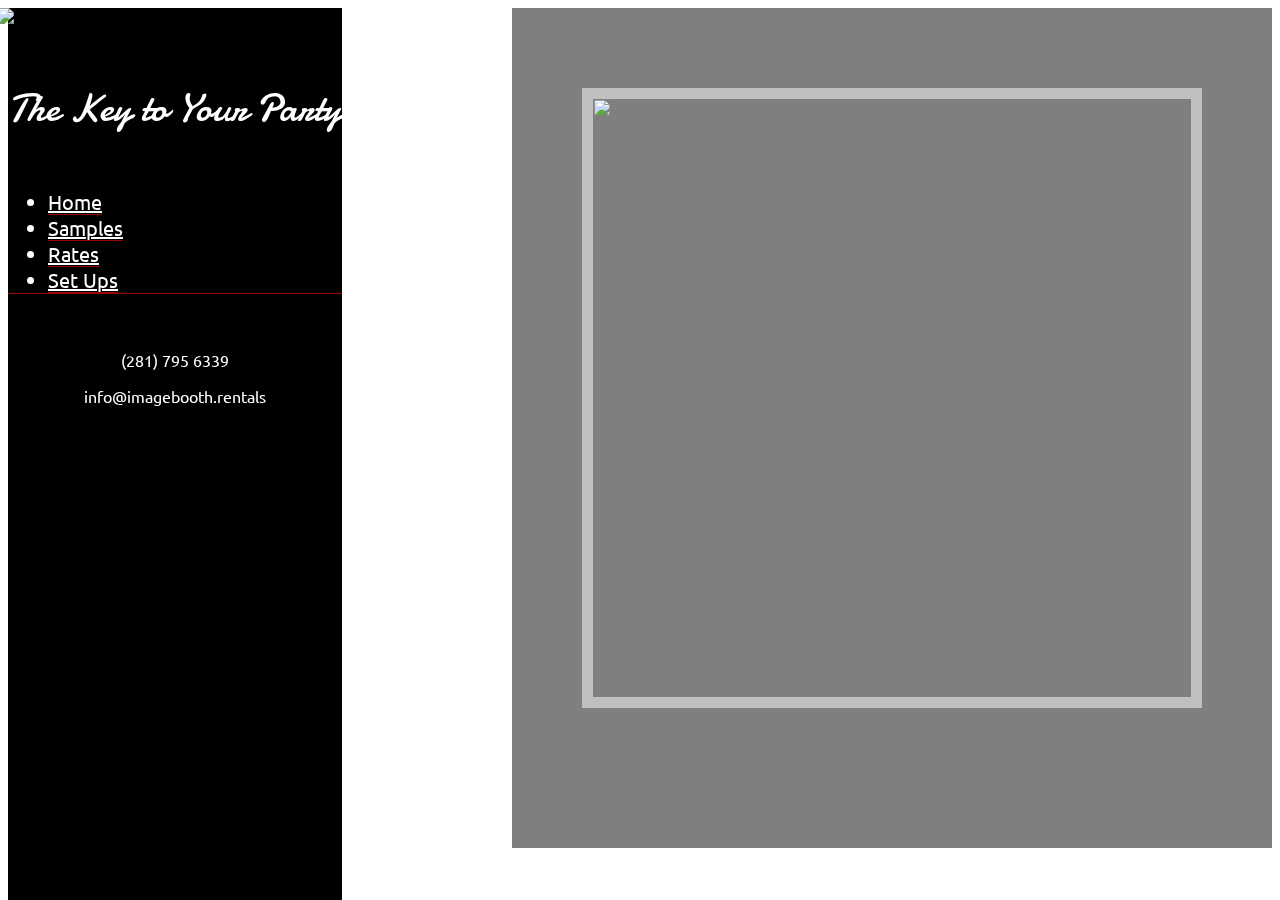
==== Rates.html @ 72d5aee7 "Initial Commit for Imagebooth.rentals" ====
<!DOCTYPE html>
<html lang="en">
<head>
    <meta charset="utf-8">
    <meta http-equiv="X-UA-Compatible" content="IE=edge">
    <meta name="viewport" content="width=device-width, initial-scale=1">
    <title>Image Booth</title>
    <link href="css/bootstrap.min.css" rel="stylesheet">
    <link href='style.css' type='text/css' rel='stylesheet'>
     <link href='https://fonts.googleapis.com/css?family=Ubuntu:400,300' rel='stylesheet' type='text/css'>
    <link href='https://fonts.googleapis.com/css?family=Laila' rel='stylesheet' type='text/css'>
    <link href='https://fonts.googleapis.com/css?family=Dancing+Script:400,700' rel='stylesheet' type='text/css'>
    <link href='https://fonts.googleapis.com/css?family=Damion' rel='stylesheet' type='text/css'>
    <link href="mediaqueries.css" rel="stylesheet" />
</head>

<body>
    <div class='container-fluid'>
        <div class='row'>
            <div class='col-lg-3 left-sidebar'>
            
                <img src='imageboothblack.jpg' alt='Image Booth' class='logo' width='275px' height='300px'>
                <h4 class='slogan'>The Key to Your Party</h4>
                <ul class='nav navbar navbar-center'>
                    <li><a href='./index.html'class='nav'>Home</a></li>
                    <li><a href='./Samples.html' class='nav'>Samples</a></li>
                    <li><a href='./Rates.html' class='nav'>Rates</a></li>
                    <li><a href='./Setup.html' class='nav'>Set Ups</a></li>
                </ul>
                <div class='contacts'>
                    <p>(281) 795 6339</p>
                    <p>info@imagebooth.rentals</p>
                </div>

            </div>
            
            <div class='col-lg-9 page-content rate-background'>
                <div class='rate-pic'><img src='rates.jpg' width='600px' height='600px' class='rates'></div>
            </div>  
         
        </div>
    </div>

<!--
<div class='page-content'>
    <div class='container fluid'>
        <div class='row'>
            <div class='col-lg-12'>
                <h2>Make More Memories.</h2>
                    
        
        </div>

        </div>         
    </div>
</div>
-->
</body>
---- style.css ----
body {
    font-family: Ubuntu;
}
.container-fluid {
    position: relative;
}

/**************SIDE BAR*************************/
.left-sidebar {
    position: fixed;
    float: left;
    background: rgba(0, 0, 0, 1);
    height: 100%;
}

.logo {
    margin: -10px;
}

.slogan {
    color: white;
    text-align: center;
    font-family: Damion;
    font-weight: 100;
    font-size: 40px;
}

.contacts {
    text-align: center;
    padding: 20px;
}

.contacts p {
    color: white;
    font-size: 16px;
}

.nav {
    color: white;
    font-size: 20px;
    font-family: Ubuntu; 
    border-bottom: 1px solid rgba(255, 0, 0, .6);
}
/*****************************************SIDE BAR*************************/


/******************************MAIN CONTENT *******************************/

.page-content {
    position: relative;
    float: right;
    padding: 20px;
    overflow-x: hidden;
    background: linear-gradient(rgba(0, 0, 0, .5), rgba(0, 0, 0, .5)), url('VintageBackground.jpg');
    background-size: cover;
    background-attachment: scroll;
    text-align: center;
}
.main-quotes {
    height: 700px;
    padding-top: 200px;
    color: white;
    font-family: Dancing Script;
}
.main-quotes h1 {
    font-size: 55px;
}

.main-quotes h3 {
    display: none;
    font-size: 20px;
    font-family: Raleway;
}
hr {
    margin-top: 300px;
}
/******************************MAIN CONTENT *******************************/



/**********************************Sample Pic Page************************/
.well {
    background: rgba(0, 0, 0, .5);
    border: none;
}
.samples-page {
    background: linear-gradient(rgba(0, 0, 0, .5), rgba(0, 0, 0, .5)), url('PixelsBackground.jpg');
    background-size: cover;
    background-attachment: fixed;
}
.sample-pics {
    text-align: center;
}

/**********************************Sample Pic Page************************/





/***********************************Rates Page***************************/
.rates {
    border: 10px solid rgba(255, 255, 255, .5);
}

.rate-background {
    background: linear-gradient(rgba(0, 0, 0, .5), rgba(0, 0, 0, .5)), url('PixelsBackground.jpg');
    background-size: cover;
}

.rate-pic {
    height: 700px;
    padding: 50px;
}

.rates {
    margin: 10px auto;
}
/***********************************Rates Page***************************/

/***********************************Setup Page***************************/

.setup1 {
    width: 1200px;
    height: 900px;
    background: linear-gradient(rgba(0, 0, 0, .5), rgba(0, 0, 0, .3)), url('./photobooth1.jpg');
    background-size: cover;
    background-attachment: fixed;
}

.setup2 {
    width: 1200px;
    height: 900px;
    background: url('./photobooth2.jpg');
    background-size: cover;
    background-attachment: fixed;
}

.setup3 {
    width: 1200px;
    height: 900px;
    background: url('./photobooth3.jpg');
    background-size: cover;
    background-attachment: fixed;
}

.setup4 {
    width: 1200px;
    height: 900px;
    background: url('./photobooth4.jpg');
    background-size: contain;
    background-position: left;
    background-attachment: fixed;
}

.setup5 {
    width: 100%;
    height: 800px;
    background: url('./photobooth5.jpg')
    background-size: cover;
    background-position: center;
    background-attachment: fixed;
}


/***********************************Setup Page***************************/
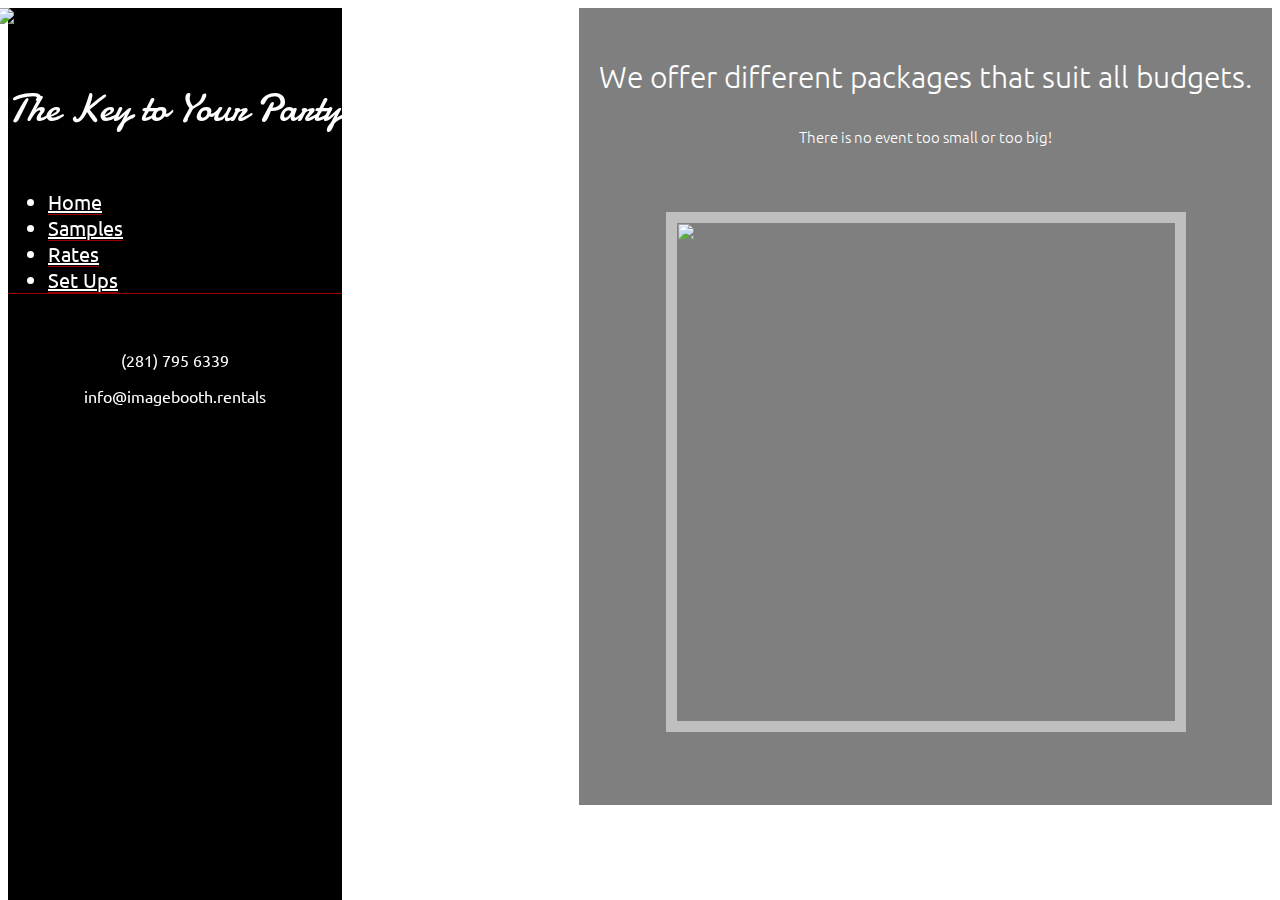
==== commit b45b7974: "Added pictures to setup, finalized Rates.html" ====
--- a/Rates.html
+++ b/Rates.html
@@ -35,7 +35,10 @@
             </div>
             
             <div class='col-lg-9 page-content rate-background'>
-                <div class='rate-pic'><img src='rates.jpg' width='600px' height='600px' class='rates'></div>
+                <h3 class='setup-quote'>We offer different packages that suit all budgets.</h3>
+                <p class='rate-quote'>There is no event too small or too big!</p>
+                <div class='rate-pic'><img src='rates.jpg' width='500px' height='500px' class='rates'></div>
+                
             </div>  
          
         </div>
--- a/style.css
+++ b/style.css
@@ -53,8 +53,9 @@
     overflow-x: hidden;
     background: linear-gradient(rgba(0, 0, 0, .5), rgba(0, 0, 0, .5)), url('VintageBackground.jpg');
     background-size: cover;
-    background-attachment: scroll;
+    background-attachment: fixed;
     text-align: center;
+    margin: auto 0;
 }
 .main-quotes {
     height: 700px;
@@ -101,6 +102,7 @@
 /***********************************Rates Page***************************/
 .rates {
     border: 10px solid rgba(255, 255, 255, .5);
+    overflow-y: hidden;
 }
 
 .rate-background {
@@ -109,59 +111,34 @@
 }
 
 .rate-pic {
-    height: 700px;
+    height: 100%;
     padding: 50px;
 }
-
-.rates {
-    margin: 10px auto;
+.rate-quote {
+    color: white;
+    font-size: 15px;
+    font-weight: 100;
 }
 /***********************************Rates Page***************************/
 
 /***********************************Setup Page***************************/
 
-.setup1 {
-    width: 1200px;
-    height: 900px;
-    background: linear-gradient(rgba(0, 0, 0, .5), rgba(0, 0, 0, .3)), url('./photobooth1.jpg');
+.setup-background {
+    background: linear-gradient(rgba(0, 0, 0, .5), rgba(0, 0, 0, .5)), url('PixelsBackground.jpg');
     background-size: cover;
     background-attachment: fixed;
 }
-
-.setup2 {
-    width: 1200px;
-    height: 900px;
-    background: url('./photobooth2.jpg');
-    background-size: cover;
-    background-attachment: fixed;
+li {
+    list-style: disc;
 }
-
-.setup3 {
-    width: 1200px;
-    height: 900px;
-    background: url('./photobooth3.jpg');
-    background-size: cover;
-    background-attachment: fixed;
+.img-border {
+    border: 15px solid rgba(0, 0, 0, .5);
 }
-
-.setup4 {
-    width: 1200px;
-    height: 900px;
-    background: url('./photobooth4.jpg');
-    background-size: contain;
-    background-position: left;
-    background-attachment: fixed;
+.setup-quote {
+    font-size: 30px;
+    color: white;
+    font-weight: 100;
 }
-
-.setup5 {
-    width: 100%;
-    height: 800px;
-    background: url('./photobooth5.jpg')
-    background-size: cover;
-    background-position: center;
-    background-attachment: fixed;
-}
-
 
 /***********************************Setup Page***************************/
 
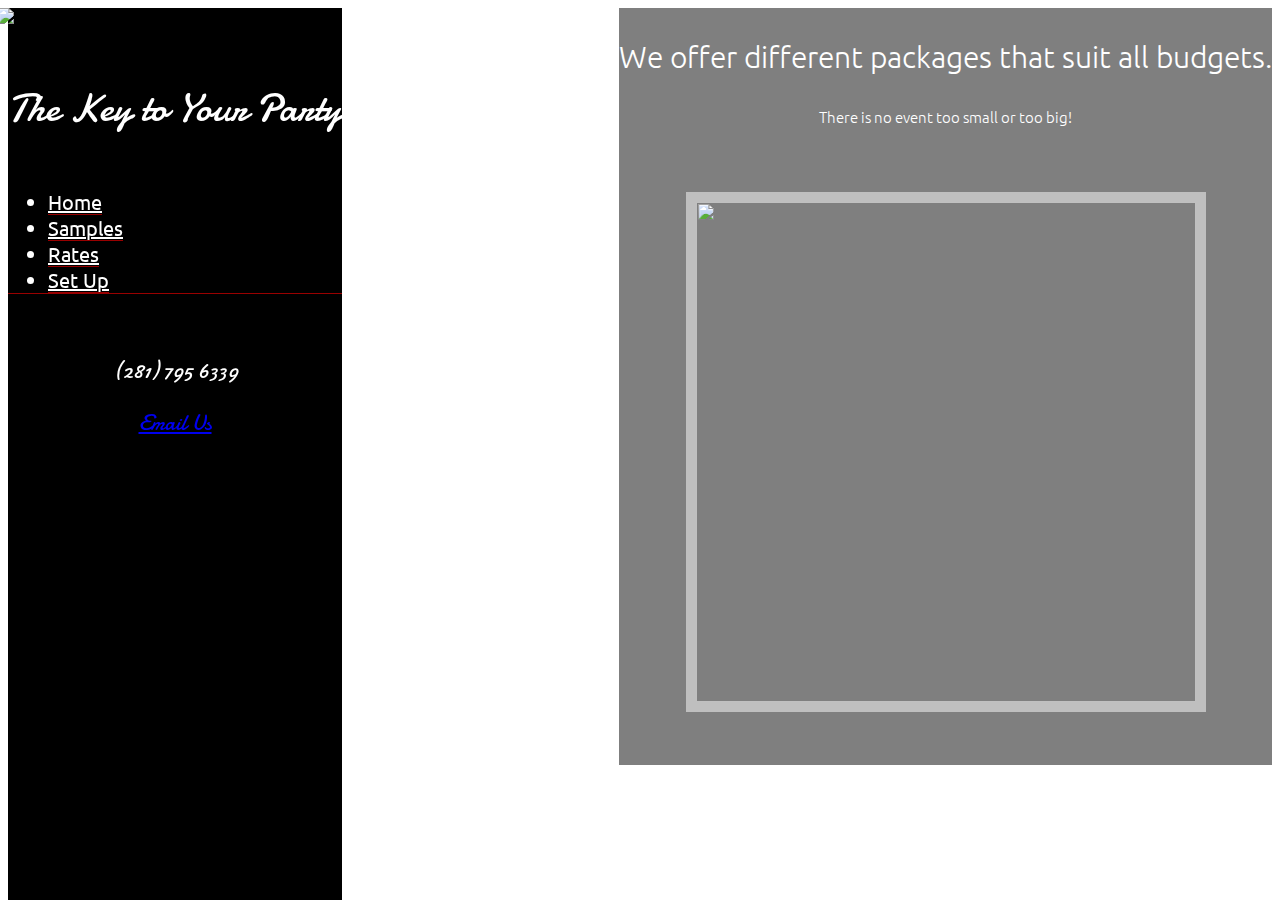
==== commit cec61031: "Styled homepage, updated Setup, added Setup page link" ====
--- a/Rates.html
+++ b/Rates.html
@@ -25,11 +25,11 @@
                     <li><a href='./index.html'class='nav'>Home</a></li>
                     <li><a href='./Samples.html' class='nav'>Samples</a></li>
                     <li><a href='./Rates.html' class='nav'>Rates</a></li>
-                    <li><a href='./Setup.html' class='nav'>Set Ups</a></li>
+                    <li><a href='./Setup.html' class='nav'>Set Up</a></li>
                 </ul>
                 <div class='contacts'>
                     <p>(281) 795 6339</p>
-                    <p>info@imagebooth.rentals</p>
+                    <p><a href='mailto: info@imagebooth.rentals'>Email Us</a></p>
                 </div>
 
             </div>
--- a/style.css
+++ b/style.css
@@ -32,7 +32,8 @@
 
 .contacts p {
     color: white;
-    font-size: 16px;
+    font-size: 22px;
+    font-family: Damion;
 }
 
 .nav {
@@ -49,32 +50,72 @@
 .page-content {
     position: relative;
     float: right;
-    padding: 20px;
     overflow-x: hidden;
-    background: linear-gradient(rgba(0, 0, 0, .5), rgba(0, 0, 0, .5)), url('VintageBackground.jpg');
-    background-size: cover;
-    background-attachment: fixed;
+    background: rgba(0, 0, 0, 1);
     text-align: center;
     margin: auto 0;
 }
+.wrapper {
+    height: 100%;
+}
 .main-quotes {
-    height: 700px;
-    padding-top: 200px;
     color: white;
     font-family: Dancing Script;
+    height: 800px;
+    padding-top: 250px;
+    background: linear-gradient(rgba(0, 0, 0, .9), rgba(0, 0, 0, .2)), url('https://snap-photos.s3.amazonaws.com/img-thumbs/960w/J66YF48JZM.jpg');
+    background-attachment: fixed;
+    background-size: cover;
 }
 .main-quotes h1 {
-    font-size: 55px;
+    font-size: 70px;
+}
+.wrapper p {
+    color: white;
+    font-size: 25px;
+    padding: 50px 20px 0 20px;
+    text-align: justify;
+    font-family: Raleway;
+}
+.mainpage {
+    height: 500px;
+}
+.led {
+    background: linear-gradient(rgba(0, 0, 0, .5), rgba(0, 0, 0, .5)), url('https://static.pexels.com/photos/20721/pexels-photo.jpg');
+    background-attachment: fixed;
+    background-size: cover;
+    padding-top: 70px;
+}
+.social-media {
+    background: linear-gradient(rgba(0, 0, 0, .5), rgba(0, 0, 0, .5)), url('https://static.pexels.com/photos/4152/apple-iphone-smartphone-technology.jpg');
+    background-attachment: fixed;
+    background-size: cover;
+}
+.props {
+    background: linear-gradient(rgba(0, 0, 0, .3), rgba(0, 0, 0, .3)), url('photobooth2.jpg');
+    background-attachment: fixed;
+    background-size: cover;
+    padding-top: 70px;
+}
+.key {
+    background: linear-gradient(rgba(0, 0, 0, .5), rgba(0, 0, 0, .5)), url('http://images.wisegeek.com/brass-key.jpg');
+    background-attachment: fixed;
+    background-size: cover;
+    background-position: 300px;
+    padding-top: 80px;
 }
 
-.main-quotes h3 {
-    display: none;
-    font-size: 20px;
-    font-family: Raleway;
+footer {
+    color: white;
+    font-size: 40px;;
+    font-family: Dancing Script;
+    position: relative;
+    top: 50px;
 }
-hr {
-    margin-top: 300px;
+.red-text {
+    color: red;
 }
+
 /******************************MAIN CONTENT *******************************/
 
 
@@ -85,7 +126,7 @@
     border: none;
 }
 .samples-page {
-    background: linear-gradient(rgba(0, 0, 0, .5), rgba(0, 0, 0, .5)), url('PixelsBackground.jpg');
+    background: linear-gradient(rgba(0, 0, 0, .5), rgba(0, 0, 0, .5)), url('https://static.pexels.com/photos/370/lights-night-dark-abstract.jpeg');
     background-size: cover;
     background-attachment: fixed;
 }
@@ -106,7 +147,7 @@
 }
 
 .rate-background {
-    background: linear-gradient(rgba(0, 0, 0, .5), rgba(0, 0, 0, .5)), url('PixelsBackground.jpg');
+    background: linear-gradient(rgba(0, 0, 0, .5), rgba(0, 0, 0, .5)), url('https://static.pexels.com/photos/370/lights-night-dark-abstract.jpeg');
     background-size: cover;
 }
 
@@ -124,7 +165,7 @@
 /***********************************Setup Page***************************/
 
 .setup-background {
-    background: linear-gradient(rgba(0, 0, 0, .5), rgba(0, 0, 0, .5)), url('PixelsBackground.jpg');
+    background: linear-gradient(rgba(0, 0, 0, .5), rgba(0, 0, 0, .5)), url('https://static.pexels.com/photos/370/lights-night-dark-abstract.jpeg');
     background-size: cover;
     background-attachment: fixed;
 }
@@ -139,6 +180,11 @@
     color: white;
     font-weight: 100;
 }
+.setup-quote2 {
+    font-size: 22px;
+    color: white;
+    font-weight: 100;
+}
 
 /***********************************Setup Page***************************/
 
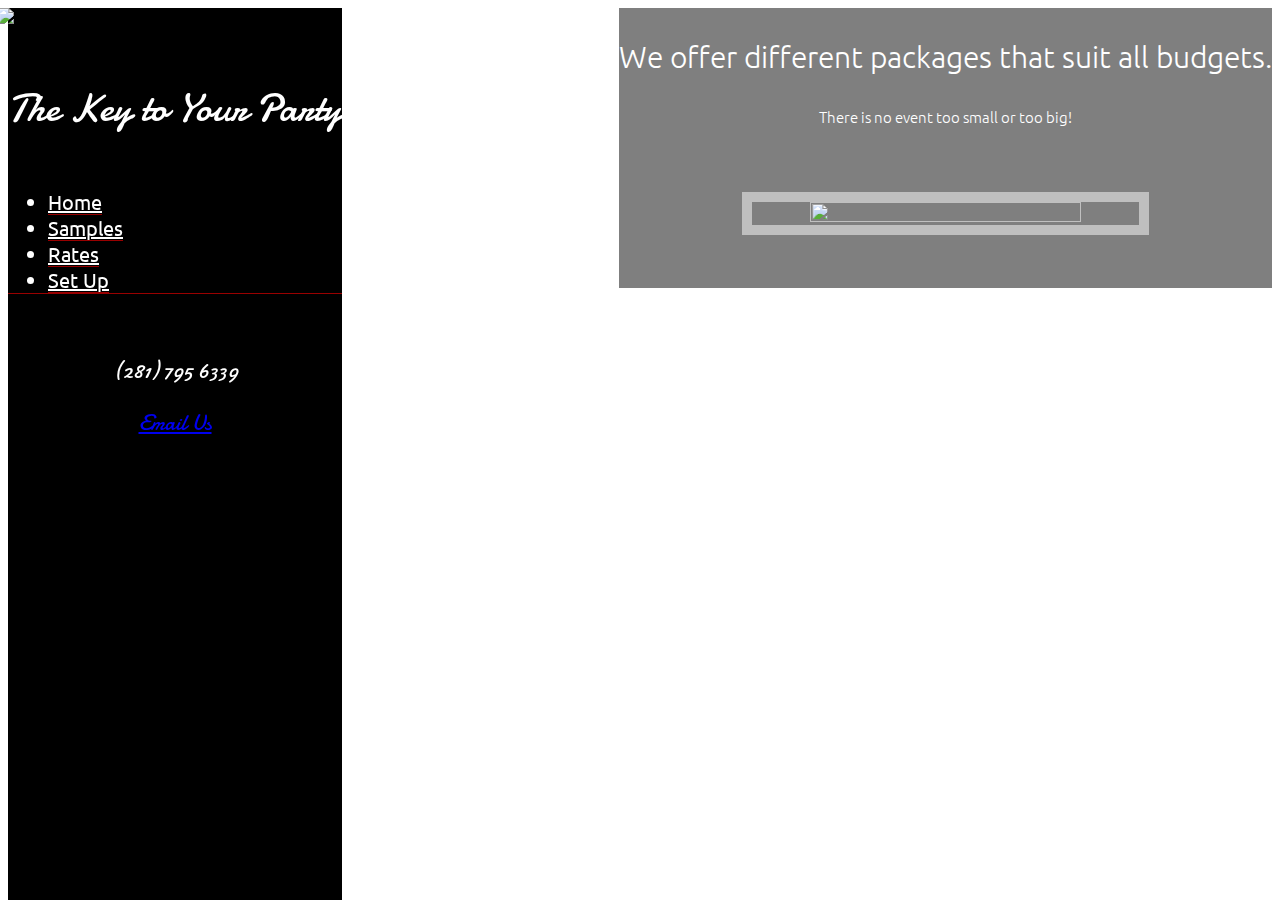
==== commit 060170d8: "Made rates image responsive" ====
--- a/Rates.html
+++ b/Rates.html
@@ -37,7 +37,7 @@
             <div class='col-lg-9 page-content rate-background'>
                 <h3 class='setup-quote'>We offer different packages that suit all budgets.</h3>
                 <p class='rate-quote'>There is no event too small or too big!</p>
-                <div class='rate-pic'><img src='rates.jpg' width='500px' height='500px' class='rates'></div>
+                <div class='rate-pic'><img src='rates.jpg'  width='70%' height='70%' class='rates responsive'></div>
                 
             </div>  
          
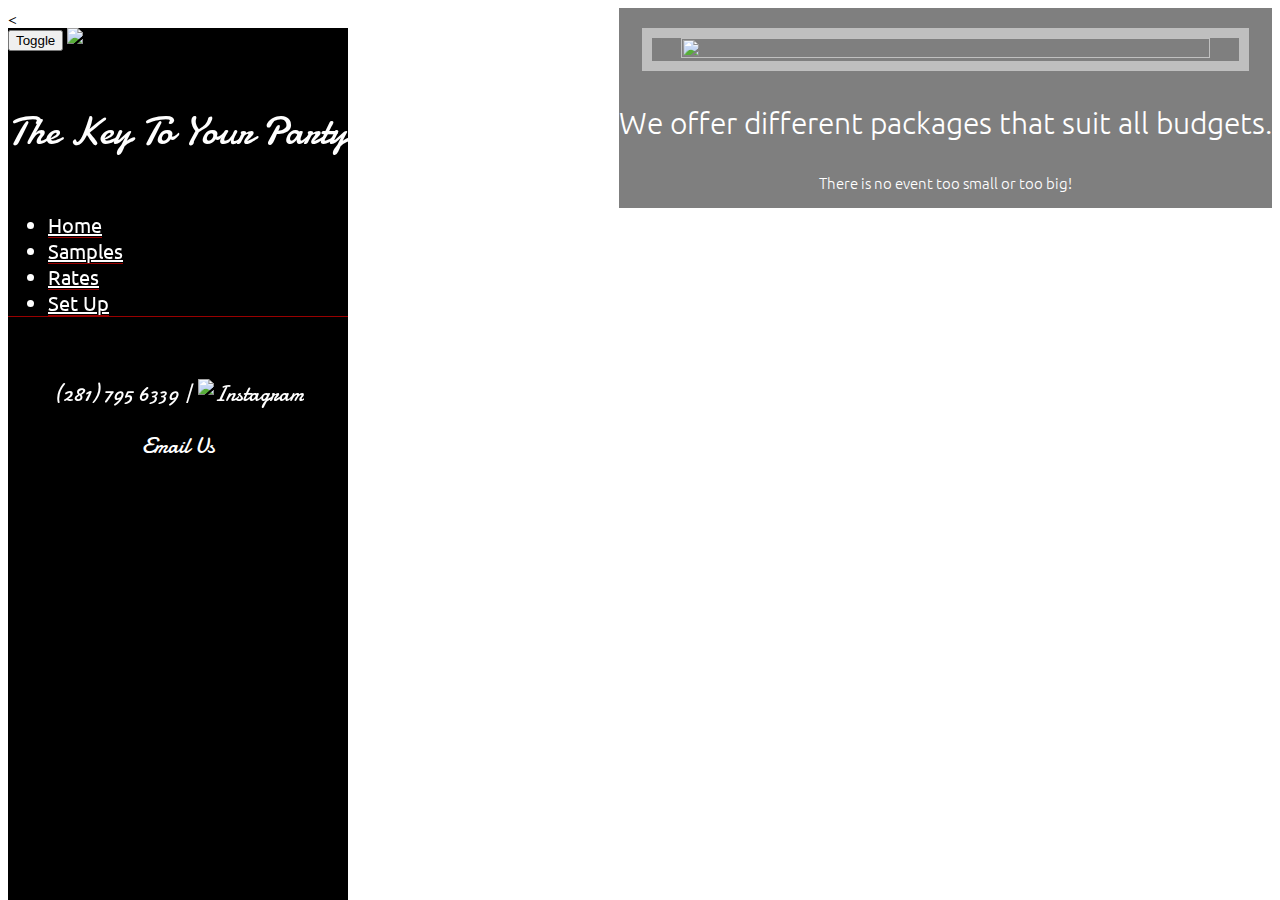
==== commit 73c53d1d: "finalized desktop version with instagram link and added pictures" ====
--- a/Rates.html
+++ b/Rates.html
@@ -17,45 +17,37 @@
 <body>
     <div class='container-fluid'>
         <div class='row'>
-            <div class='col-lg-3 left-sidebar'>
-            
-                <img src='imageboothblack.jpg' alt='Image Booth' class='logo' width='275px' height='300px'>
-                <h4 class='slogan'>The Key to Your Party</h4>
-                <ul class='nav navbar navbar-center'>
-                    <li><a href='./index.html'class='nav'>Home</a></li>
-                    <li><a href='./Samples.html' class='nav'>Samples</a></li>
-                    <li><a href='./Rates.html' class='nav'>Rates</a></li>
-                    <li><a href='./Setup.html' class='nav'>Set Up</a></li>
-                </ul>
-                <div class='contacts'>
-                    <p>(281) 795 6339</p>
-                    <p><a href='mailto: info@imagebooth.rentals'>Email Us</a></p>
+           <<div class='col-sm-6 col-md-3 col-lg-3 left-sidebar'>
+                    
+                    <button class='navbar-toggle' data-toggle='collapse' data-target='.sidebar-collapse'>Toggle</button>
+                    
+                    <img src='imageboothblack.jpg' alt='Image Booth' class='logo' width='300px' height='300px'>
+                    
+                    <h4 class='slogan'>The Key To Your Party</h4>
+                
+                        <ul class='nav navbar-center'>
+                            <li><a href='./index.html' class='nav'>Home</a></li>
+                            <li><a href='./Samples.html' class='nav'>Samples</a></li>
+                            <li><a href='./Rates.html' class='nav'>Rates</a></li>
+                            <li><a href='./Setup.html' class='nav'>Set Up</a></li>
+                        </ul>
+                    
+                    <div class='contacts'>
+                        <p>(281) 795 6339 | <a href="https://www.instagram.com/imagebooth/?ref=badge" class="ig-b- ig-b-32"><img src="//badges.instagram.com/static/images/ig-badge-32.png" alt="Instagram" /></a></p>
+                        <p><a href='mailto:info@imagebooth.rentals'>Email Us</a></p>
+                    </div>
                 </div>
-
-            </div>
             
             <div class='col-lg-9 page-content rate-background'>
+                <div class='rate-pic'><img src='rates.jpg'  width='90%' height='90%' class='rates responsive'></div>
                 <h3 class='setup-quote'>We offer different packages that suit all budgets.</h3>
                 <p class='rate-quote'>There is no event too small or too big!</p>
-                <div class='rate-pic'><img src='rates.jpg'  width='70%' height='70%' class='rates responsive'></div>
-                
+
             </div>  
          
         </div>
     </div>
 
-<!--
-<div class='page-content'>
-    <div class='container fluid'>
-        <div class='row'>
-            <div class='col-lg-12'>
-                <h2>Make More Memories.</h2>
-                    
-        
-        </div>
 
-        </div>         
-    </div>
-</div>
--->
+
 </body>
--- a/style.css
+++ b/style.css
@@ -14,7 +14,7 @@
 }
 
 .logo {
-    margin: -10px;
+    margin: -40px 0 0 0;
 }
 
 .slogan {
@@ -34,6 +34,18 @@
     color: white;
     font-size: 22px;
     font-family: Damion;
+}
+
+.contacts > p > a {
+    color: white;
+    text-decoration: none;
+}
+
+.contacts > p > a:hover {
+    color: red;
+}
+.contacts > p > span {
+    font-family: Raleway;
 }
 
 .nav {
@@ -42,6 +54,11 @@
     font-family: Ubuntu; 
     border-bottom: 1px solid rgba(255, 0, 0, .6);
 }
+.nav:hover {
+    color: red;
+}
+
+
 /*****************************************SIDE BAR*************************/
 
 
@@ -61,30 +78,31 @@
 .main-quotes {
     color: white;
     font-family: Dancing Script;
-    height: 800px;
-    padding-top: 250px;
+    height: 350px;
+    padding-top: 90px;
     background: linear-gradient(rgba(0, 0, 0, .9), rgba(0, 0, 0, .2)), url('https://snap-photos.s3.amazonaws.com/img-thumbs/960w/J66YF48JZM.jpg');
     background-attachment: fixed;
     background-size: cover;
+    background-position: 0 -350px;
 }
 .main-quotes h1 {
     font-size: 70px;
 }
 .wrapper p {
     color: white;
-    font-size: 25px;
-    padding: 50px 20px 0 20px;
+    font-size: 20px;
+    padding: 0 20px;
     text-align: justify;
     font-family: Raleway;
 }
 .mainpage {
-    height: 500px;
+    height: 100%;
+    padding: 30px;
 }
 .led {
     background: linear-gradient(rgba(0, 0, 0, .5), rgba(0, 0, 0, .5)), url('https://static.pexels.com/photos/20721/pexels-photo.jpg');
     background-attachment: fixed;
     background-size: cover;
-    padding-top: 70px;
 }
 .social-media {
     background: linear-gradient(rgba(0, 0, 0, .5), rgba(0, 0, 0, .5)), url('https://static.pexels.com/photos/4152/apple-iphone-smartphone-technology.jpg');
@@ -95,14 +113,12 @@
     background: linear-gradient(rgba(0, 0, 0, .3), rgba(0, 0, 0, .3)), url('photobooth2.jpg');
     background-attachment: fixed;
     background-size: cover;
-    padding-top: 70px;
 }
 .key {
     background: linear-gradient(rgba(0, 0, 0, .5), rgba(0, 0, 0, .5)), url('http://images.wisegeek.com/brass-key.jpg');
     background-attachment: fixed;
     background-size: cover;
     background-position: 300px;
-    padding-top: 80px;
 }
 
 footer {
@@ -110,7 +126,6 @@
     font-size: 40px;;
     font-family: Dancing Script;
     position: relative;
-    top: 50px;
 }
 .red-text {
     color: red;
@@ -150,10 +165,8 @@
     background: linear-gradient(rgba(0, 0, 0, .5), rgba(0, 0, 0, .5)), url('https://static.pexels.com/photos/370/lights-night-dark-abstract.jpeg');
     background-size: cover;
 }
-
 .rate-pic {
-    height: 100%;
-    padding: 50px;
+    margin-top: 20px;
 }
 .rate-quote {
     color: white;
@@ -185,7 +198,10 @@
     color: white;
     font-weight: 100;
 }
-
+.wrapper > li {
+    list-style: none;
+    margin: 10px;
+}
 /***********************************Setup Page***************************/
 
 
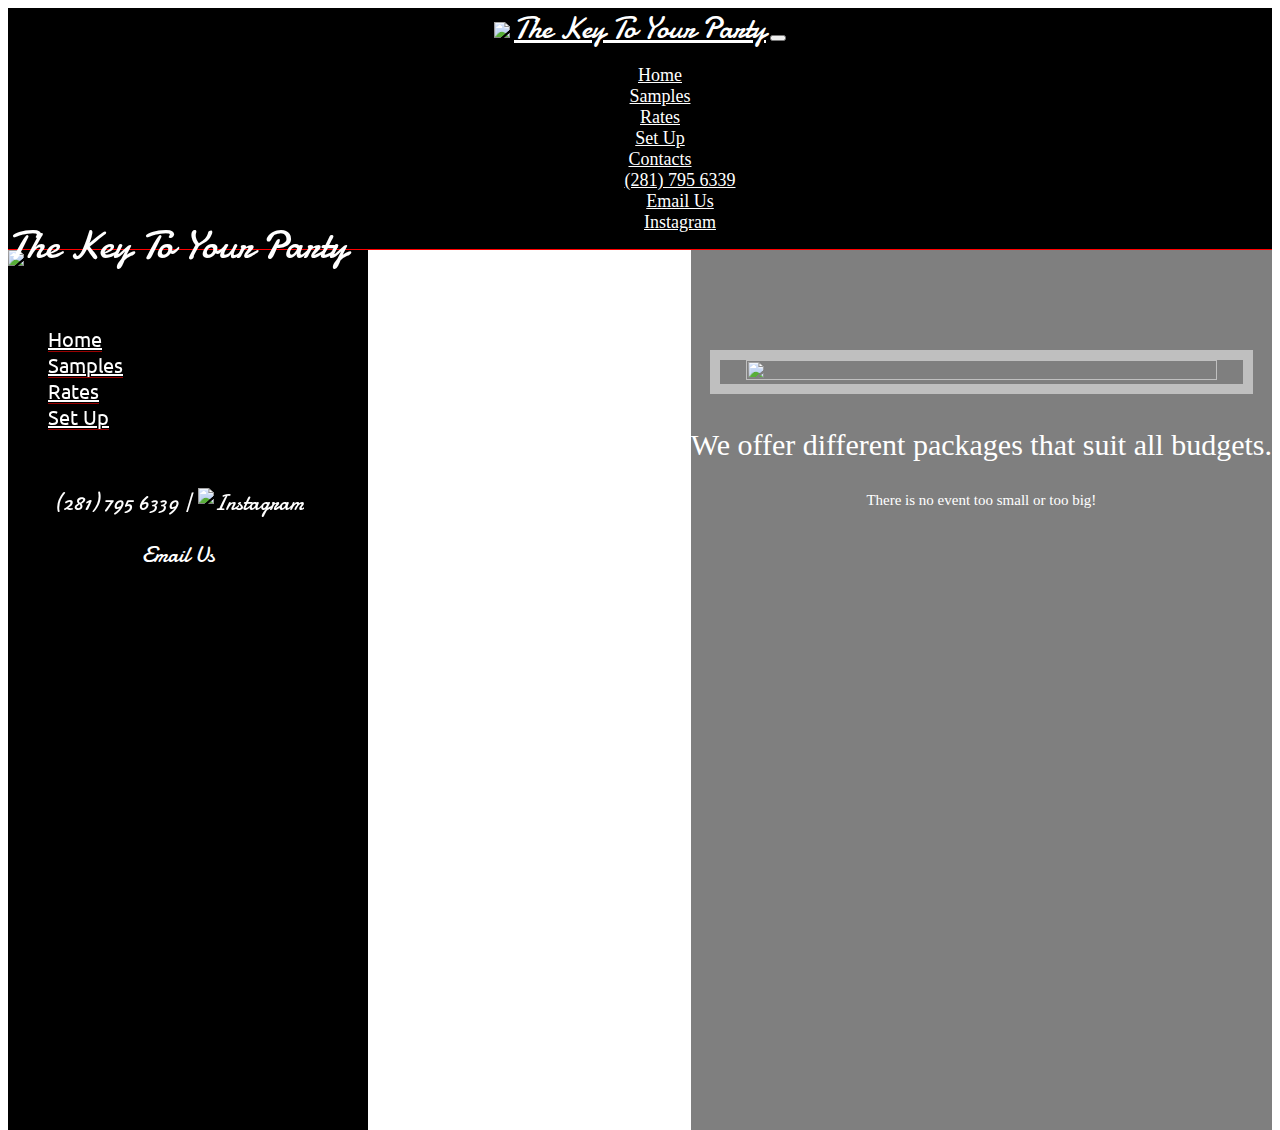
==== commit 459c83ba: "Added mobile navbar and media queries for mobile devices" ====
--- a/Rates.html
+++ b/Rates.html
@@ -4,6 +4,9 @@
     <meta charset="utf-8">
     <meta http-equiv="X-UA-Compatible" content="IE=edge">
     <meta name="viewport" content="width=device-width, initial-scale=1">
+    <meta name="description" content="Houston Photo Booth">
+    <meta name="keywords" content="Houston, Photo, Booth, Photo Booth, Image Booth">
+    <meta name="author" content="Image Booth">
     <title>Image Booth</title>
     <link href="css/bootstrap.min.css" rel="stylesheet">
     <link href='style.css' type='text/css' rel='stylesheet'>
@@ -16,20 +19,50 @@
 
 <body>
     <div class='container-fluid'>
+         <div class='navbar navbar-default navbar-fixed-top hidden-lg'>
+            <div class='container custom-navbar'>
+                
+                <img src='ImageBoothLogo.jpg' width='200px'>
+                <a href='#' class='navbar-brand nav2'>The Key To Your Party</a>
+                    <button class = 'navbar-toggle' data-toggle = 'collapse' data-target= '.navHeaderCollapse'>
+                        <span class = 'icon-bar'></span>
+                        <span class = 'icon-bar'></span>
+                        <span class = 'icon-bar'></span>
+                    </button>
+              
+                
+                <div class = 'collapse navbar-collapse navHeaderCollapse'>
+                            <ul class ='nav navbar-nav navbar-center'>
+                                <li><a href='./index.html' class='nav2'>Home</a></li>
+                                <li><a href='./Samples.html' class='nav2'>Samples</a></li>
+                                <li><a href='./Rates.html' class='nav2'>Rates</a></li>
+                                <li><a href='./Setup.html' class='nav2'>Set Up</a></li>
+                                <li class='dropdown'>
+                                <a href='#' class='dropdown-toggle nav2' data-toggle='dropdown'>Contacts</a>
+                                    <ul class='nav dropdown-menu'>
+                                        <li><a href='#' class='nav2'>(281) 795 6339</a></li>
+                                        <li><a href='mailto:info@imagebooth.rentals' class='nav2'>Email Us</a></li>
+                                        <li><a href="https://www.instagram.com/imagebooth/?ref=badge" class='nav2'>Instagram</a></li>
+                                    </ul>
+                                
+                            </li>
+                            </ul>
+                </div>
+        </div>
+            </div>
         <div class='row'>
-           <<div class='col-sm-6 col-md-3 col-lg-3 left-sidebar'>
+           <div class='col-lg-3 left-sidebar hidden-sm hidden-xs'>
                     
-                    <button class='navbar-toggle' data-toggle='collapse' data-target='.sidebar-collapse'>Toggle</button>
                     
                     <img src='imageboothblack.jpg' alt='Image Booth' class='logo' width='300px' height='300px'>
                     
                     <h4 class='slogan'>The Key To Your Party</h4>
                 
                         <ul class='nav navbar-center'>
-                            <li><a href='./index.html' class='nav'>Home</a></li>
-                            <li><a href='./Samples.html' class='nav'>Samples</a></li>
-                            <li><a href='./Rates.html' class='nav'>Rates</a></li>
-                            <li><a href='./Setup.html' class='nav'>Set Up</a></li>
+                            <li><a href='./index.html' class='nav1'>Home</a></li>
+                            <li><a href='./Samples.html' class='nav1'>Samples</a></li>
+                            <li><a href='./Rates.html' class='nav1'>Rates</a></li>
+                            <li><a href='./Setup.html' class='nav1'>Set Up</a></li>
                         </ul>
                     
                     <div class='contacts'>
@@ -38,7 +71,7 @@
                     </div>
                 </div>
             
-            <div class='col-lg-9 page-content rate-background'>
+            <div class='col-xs-12 col-sm-12 col-md-12 col-lg-9 page-content rate-background'>
                 <div class='rate-pic'><img src='rates.jpg'  width='90%' height='90%' class='rates responsive'></div>
                 <h3 class='setup-quote'>We offer different packages that suit all budgets.</h3>
                 <p class='rate-quote'>There is no event too small or too big!</p>
@@ -49,5 +82,7 @@
     </div>
 
 
-
+<script src="//code.jquery.com/jquery-1.12.0.min.js"></script>
+<script src="//code.jquery.com/jquery-migrate-1.2.1.min.js"></script>
+<script src='js/bootstrap.js'></script>
 </body>
--- a/style.css
+++ b/style.css
@@ -1,6 +1,4 @@
-body {
-    font-family: Ubuntu;
-}
+
 .container-fluid {
     position: relative;
 }
@@ -9,12 +7,17 @@
 .left-sidebar {
     position: fixed;
     float: left;
+    padding-right: 20px;
     background: rgba(0, 0, 0, 1);
     height: 100%;
 }
+.container {
+    margin: 0 auto;
+    text-align: center;
+}
 
 .logo {
-    margin: -40px 0 0 0;
+    margin: -40px -20px 0px 0px;
 }
 
 .slogan {
@@ -23,6 +26,7 @@
     font-family: Damion;
     font-weight: 100;
     font-size: 40px;
+    margin-top: -50px;
 }
 
 .contacts {
@@ -48,17 +52,33 @@
     font-family: Raleway;
 }
 
-.nav {
-    color: white;
+.nav1 {
+    color: white; 
     font-size: 20px;
     font-family: Ubuntu; 
     border-bottom: 1px solid rgba(255, 0, 0, .6);
 }
-.nav:hover {
+.nav1:hover {
     color: red;
 }
-
-
+.navbar-default {
+    background: rgba(0, 0, 0, 1);
+    border-bottom: 1px solid red;
+}
+.navbar-brand {
+    font-family: Damion;
+    font-size: 30px !important;
+}
+.nav2 {
+    font-size: 18px;
+    color: white !important;
+}
+.nav2:hover {
+    color: red !important;
+}
+.dropdown-menu {
+    background: rgba(0, 0, 0, .4);
+}
 /*****************************************SIDE BAR*************************/
 
 
@@ -75,6 +95,11 @@
 .wrapper {
     height: 100%;
 }
+@media only screen and (max-device-width: 1000px) {
+    .main-quotes: {
+        background: red;
+    };
+}
 .main-quotes {
     color: white;
     font-family: Dancing Script;
@@ -93,7 +118,7 @@
     font-size: 20px;
     padding: 0 20px;
     text-align: justify;
-    font-family: Raleway;
+    font-family: Open Sans;
 }
 .mainpage {
     height: 100%;
@@ -115,10 +140,9 @@
     background-size: cover;
 }
 .key {
-    background: linear-gradient(rgba(0, 0, 0, .5), rgba(0, 0, 0, .5)), url('http://images.wisegeek.com/brass-key.jpg');
-    background-attachment: fixed;
-    background-size: cover;
-    background-position: 300px;
+    background: linear-gradient(rgba(0, 0, 0, .5), rgba(0, 0, 0, .5)), url('https://snap-photos.s3.amazonaws.com/img-thumbs/960w/J66YF48JZM.jpg');
+    background-attachment: fixed;
+    background-size: cover;
 }
 
 footer {
@@ -164,6 +188,8 @@
 .rate-background {
     background: linear-gradient(rgba(0, 0, 0, .5), rgba(0, 0, 0, .5)), url('https://static.pexels.com/photos/370/lights-night-dark-abstract.jpeg');
     background-size: cover;
+    height: 800px;
+    padding-top: 80px;
 }
 .rate-pic {
     margin-top: 20px;
@@ -205,5 +231,17 @@
 /***********************************Setup Page***************************/
 
 
-
-
+@media (max-width: 900px) {
+    .page-content {
+        margin-top: 250px;
+    }
+    .main-quotes {
+        background-size: contain;
+        background-position: top;
+    }
+    .main-quotes h1 {
+        font-size: 50px;
+    }
+}
+
+
